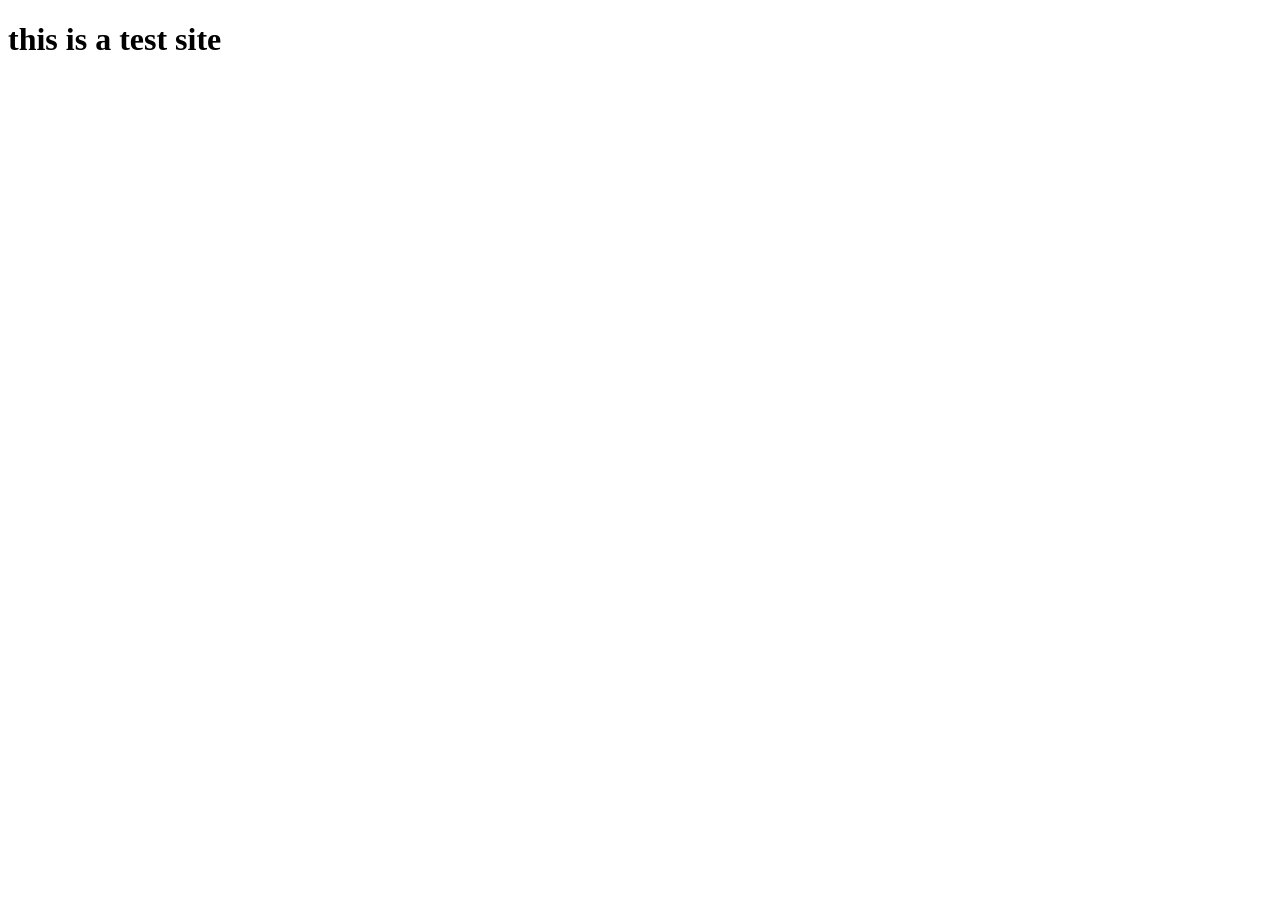
==== index.html @ ebceae48 "initial setup Adding my site plan and index.html" ====
<!DOCTYPE html>
<html lang="en">
<head>
    <meta charset="UTF-8">
    <meta name="viewport" content="width=device-width, initial-scale=1.0">
    <title>Light</title>
</head>
<body>
    <header>
        
    </header>
    <main>
        <h1>this is a test site</h1>
    </main>
    <footer>

    </footer>
</body>
</html>
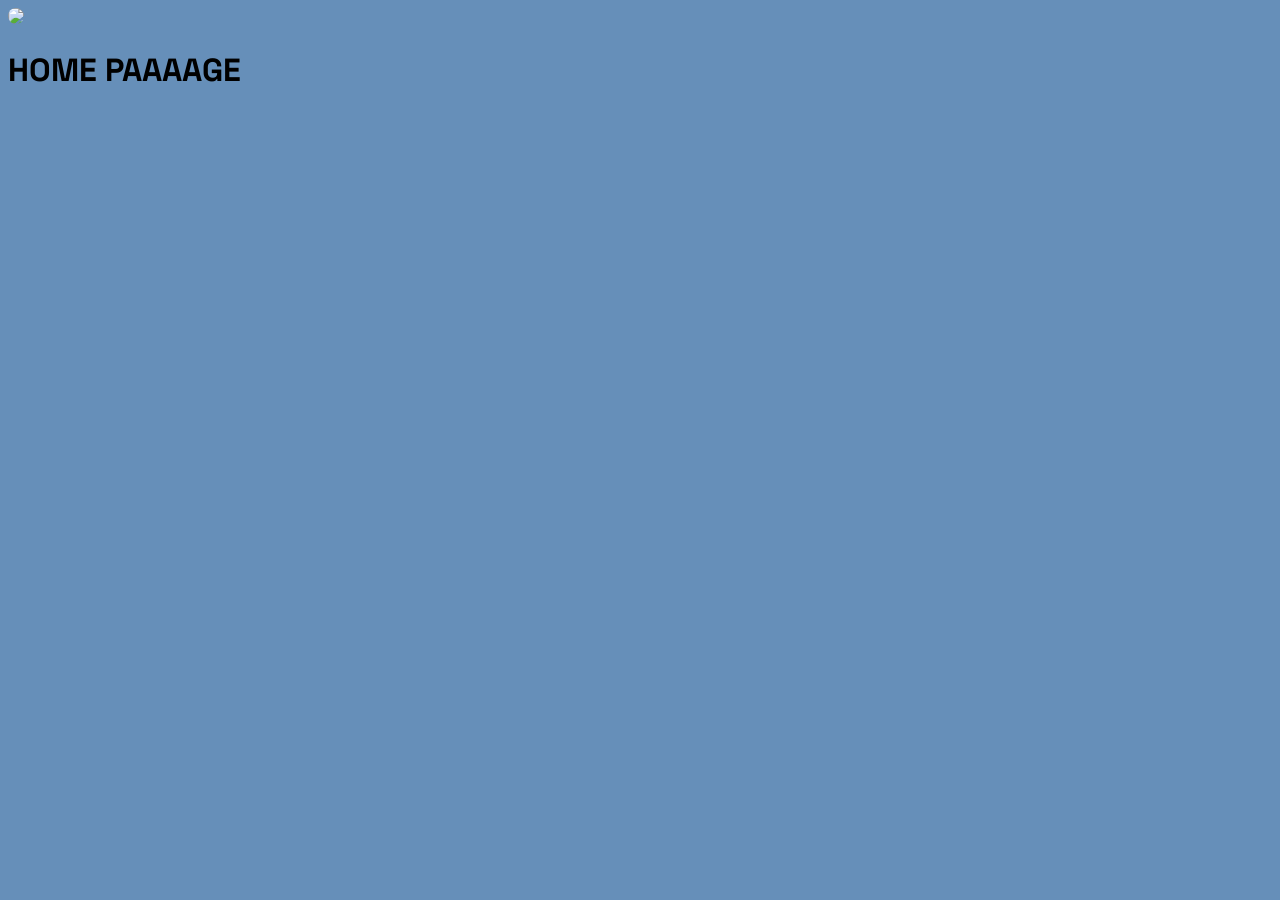
==== commit 8166437e: "Update title and header content in index.html" ====
--- a/index.html
+++ b/index.html
@@ -3,17 +3,18 @@
 <head>
     <meta charset="UTF-8">
     <meta name="viewport" content="width=device-width, initial-scale=1.0">
-    <title>Light</title>
+    <title>home_page_benjamin</title>
+    <link rel="stylesheet" href="home_style.css">
 </head>
 <body>
     <header>
-        
+        <img class="logo" src="images/prism_logo.png">
     </header>
     <main>
-        <h1>this is a test site</h1>
+        <h1>HOME PAAAAGE</h1>
     </main>
     <footer>
 
     </footer>
 </body>
-</html>+</html>
--- a/home_style.css
+++ b/home_style.css
@@ -0,0 +1,10 @@
+@import url('https://fonts.googleapis.com/css2?family=Inter:ital,opsz,wght@0,14..32,100..900;1,14..32,100..900&family=Space+Grotesk:wght@300..700&display=swap');
+body{
+background-color: #668FB9;
+font-family:"Space Grotesk",sans-serif;
+}
+.logo{
+    border-radius: 50%;
+    aspect-ratio: 1/1;
+    object-fit: cover;
+}
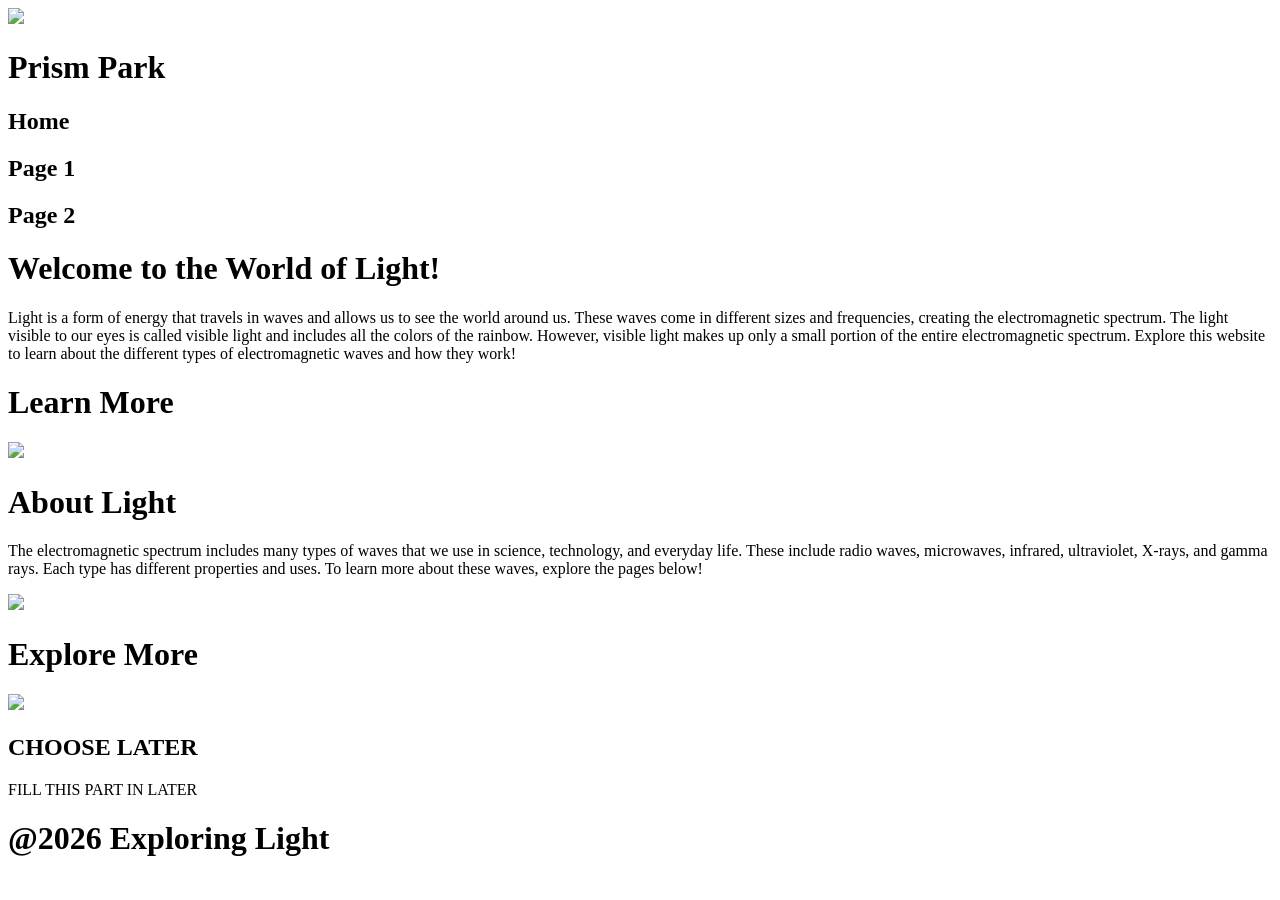
==== commit e4984f60: "Gave home page its html content (Mostly done)" ====
--- a/index.html
+++ b/index.html
@@ -4,17 +4,43 @@
     <meta charset="UTF-8">
     <meta name="viewport" content="width=device-width, initial-scale=1.0">
     <title>home_page_benjamin</title>
-    <link rel="stylesheet" href="home_style.css">
+
 </head>
 <body>
     <header>
         <img class="logo" src="images/prism_logo.png">
+        <H1 class="website_name">Prism Park</H1>
+        <H2 class="button">Home</H2>
+        <H2 class="button">Page 1</H2>
+        <H2 class="button">Page 2</H2>
     </header>
     <main>
-        <h1>HOME PAAAAGE</h1>
+        <div class="welcome_section">
+            <h1 class="subtitlie">Welcome to the World of Light!</h1>
+            <p class="chunk">
+                Light is a form of energy that travels in waves and allows us to see the world around us. These waves come in different sizes and frequencies, creating the electromagnetic spectrum. The light visible to our eyes is called visible light and includes all the colors of the rainbow. However, visible light makes up only a small portion of the entire electromagnetic spectrum. Explore this website to learn about the different types of electromagnetic waves and how they work!
+            </p>
+            <h1 class="button_b">Learn More</h1>
+            <img class="image1" src="images/spectrum_image_1.jpg">
+        </div>
+        <div class="light_section_1">
+            <h1 class="subtitle">About Light</h1>
+            <p class="chunk">
+                The electromagnetic spectrum includes many types of waves that we use in science, technology, and everyday life. These include radio waves, microwaves, infrared, ultraviolet, X-rays, and gamma rays. Each type has different properties and uses. To learn more about these waves, explore the pages below!
+            </p>
+            <img class="image2" src="images/infographic_spectrum.jpeg">
+
+        </div>
+        <div class="explore_section">
+            <h1>Explore More</h1>
+            <img class="image3" src="images/">
+            <h2 class="link">CHOOSE LATER</h2>
+            <p>FILL THIS PART IN LATER</p>
+        </div>
+
     </main>
     <footer>
-
+        <h1 class="footer_text">@2026 Exploring Light</h1>
     </footer>
 </body>
 </html>
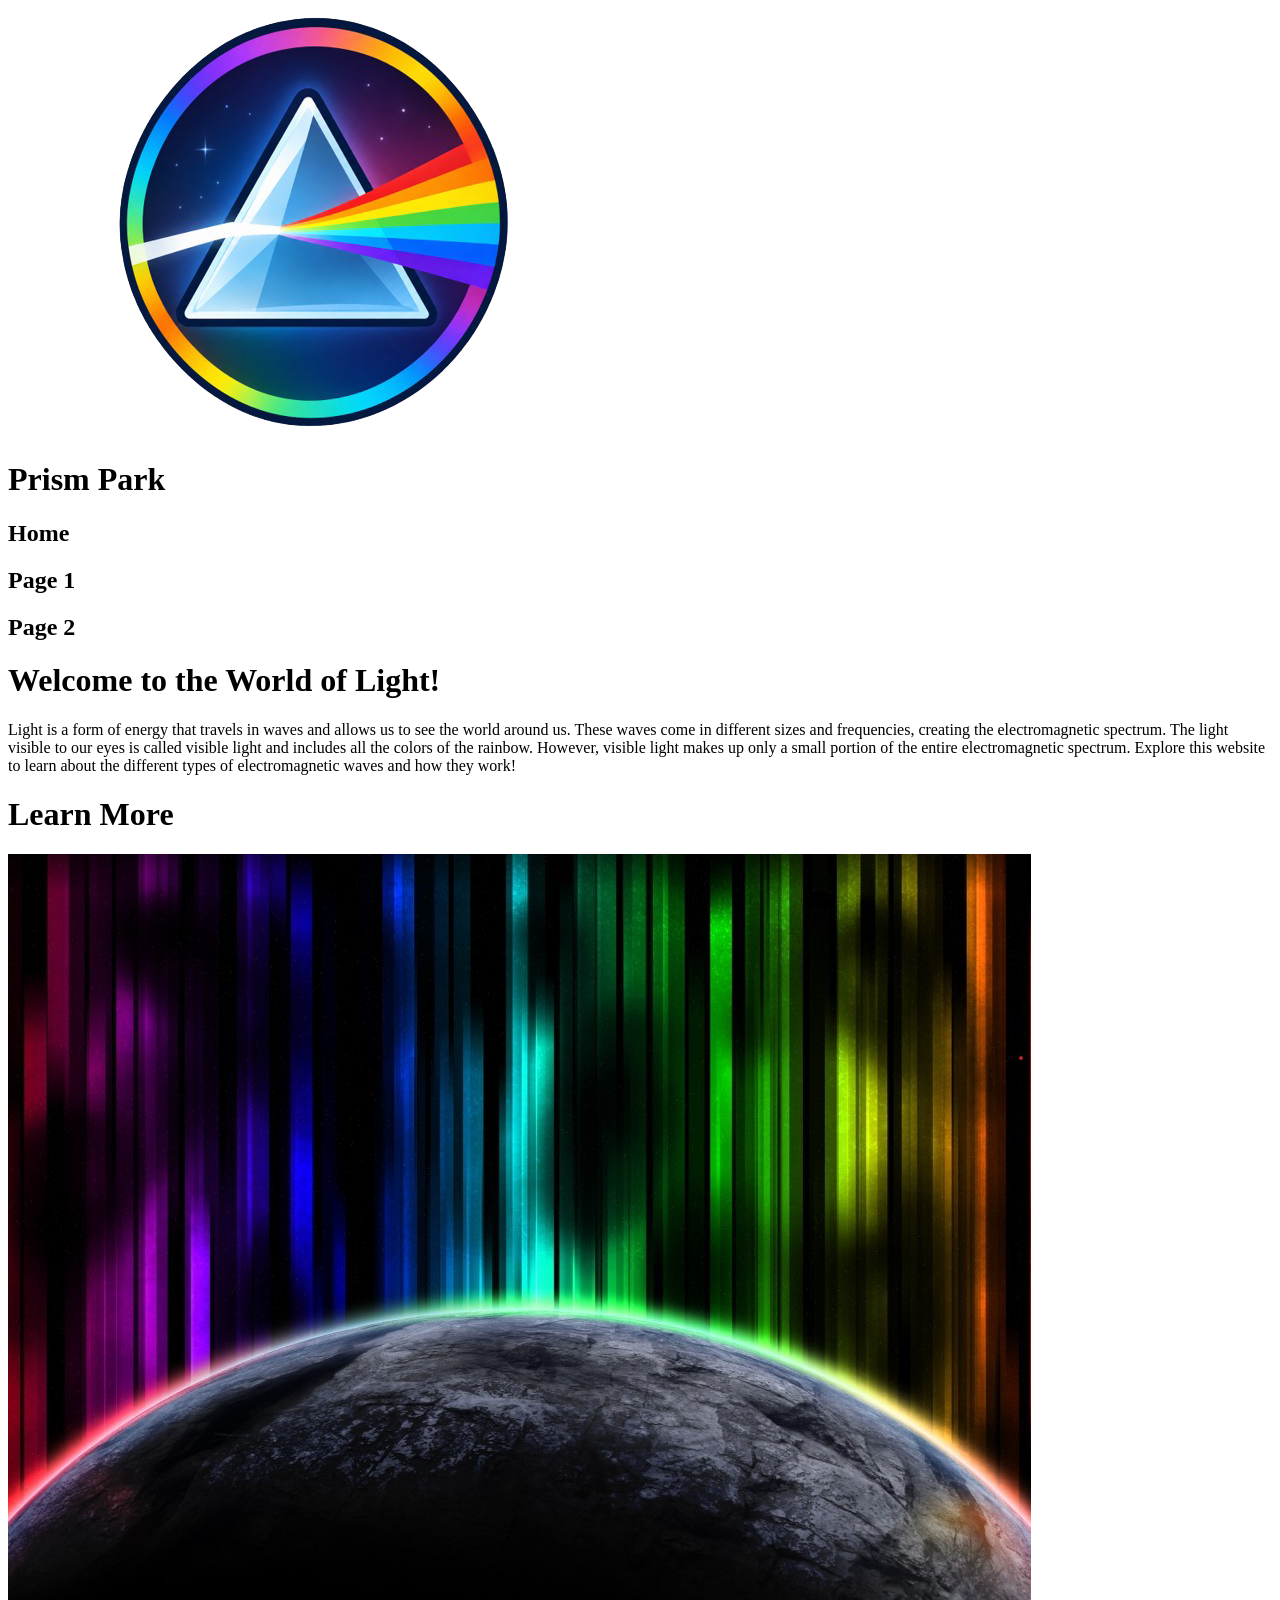
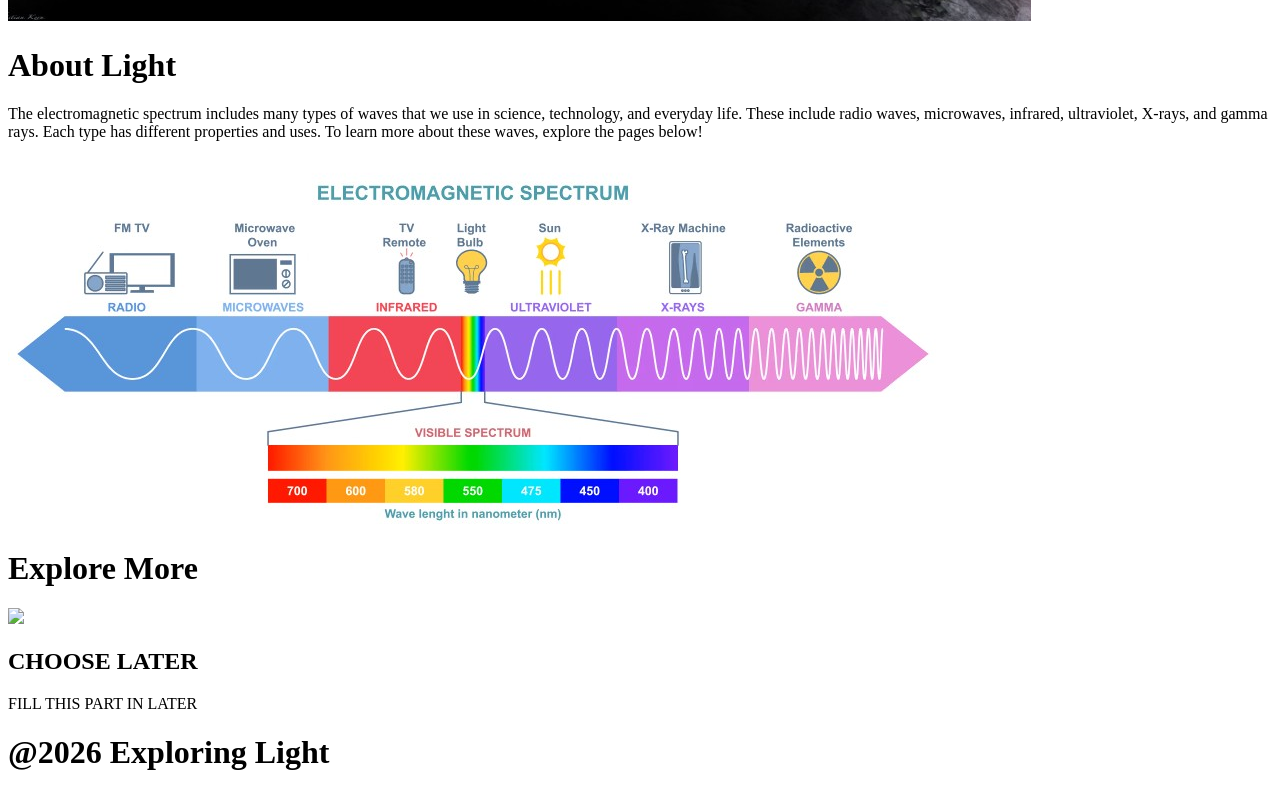
==== commit ddadaed8: "Update image source paths in index.html" ====
--- a/index.html
+++ b/index.html
@@ -8,7 +8,7 @@
 </head>
 <body>
     <header>
-        <img class="logo" src="images/prism_logo.png">
+        <img class="logo" src="prism_logo.png">
         <H1 class="website_name">Prism Park</H1>
         <H2 class="button">Home</H2>
         <H2 class="button">Page 1</H2>
@@ -21,14 +21,14 @@
                 Light is a form of energy that travels in waves and allows us to see the world around us. These waves come in different sizes and frequencies, creating the electromagnetic spectrum. The light visible to our eyes is called visible light and includes all the colors of the rainbow. However, visible light makes up only a small portion of the entire electromagnetic spectrum. Explore this website to learn about the different types of electromagnetic waves and how they work!
             </p>
             <h1 class="button_b">Learn More</h1>
-            <img class="image1" src="images/spectrum_image_1.jpg">
+            <img class="image1" src="spectrum_image_1.jpg">
         </div>
         <div class="light_section_1">
             <h1 class="subtitle">About Light</h1>
             <p class="chunk">
                 The electromagnetic spectrum includes many types of waves that we use in science, technology, and everyday life. These include radio waves, microwaves, infrared, ultraviolet, X-rays, and gamma rays. Each type has different properties and uses. To learn more about these waves, explore the pages below!
             </p>
-            <img class="image2" src="images/infographic_spectrum.jpeg">
+            <img class="image2" src="infographic_spectrum.jpeg">
 
         </div>
         <div class="explore_section">
